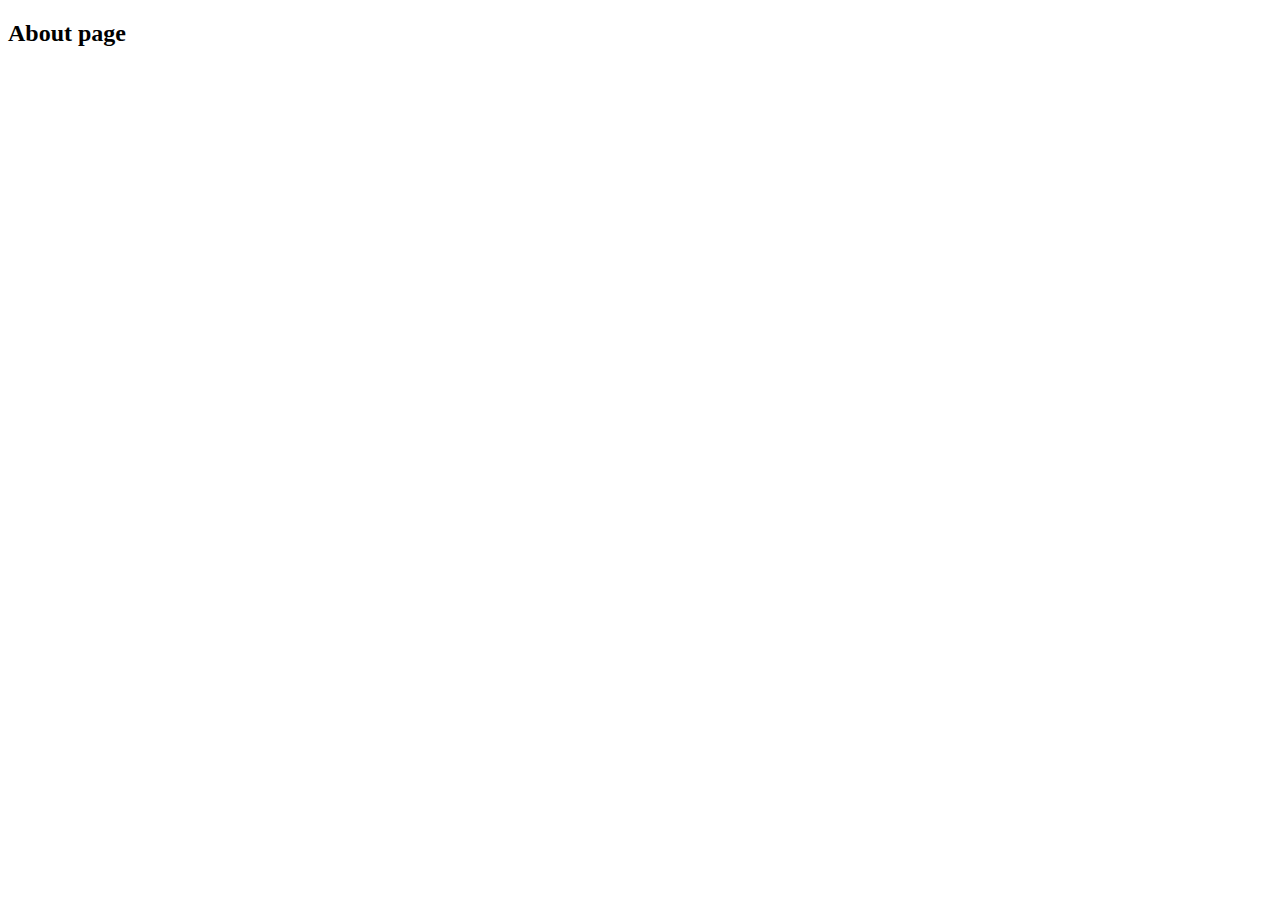
==== about.html @ dfe0ceda "create 3 files" ====
<!DOCTYPE html>
<html lang="en">
<head>
    <meta charset="UTF-8">
    <meta http-equiv="X-UA-Compatible" content="IE=edge">
    <meta name="viewport" content="width=device-width, initial-scale=1.0">
    <title>About</title>
</head>
<body>
    <h2>About page</h2>
</body>
</html>
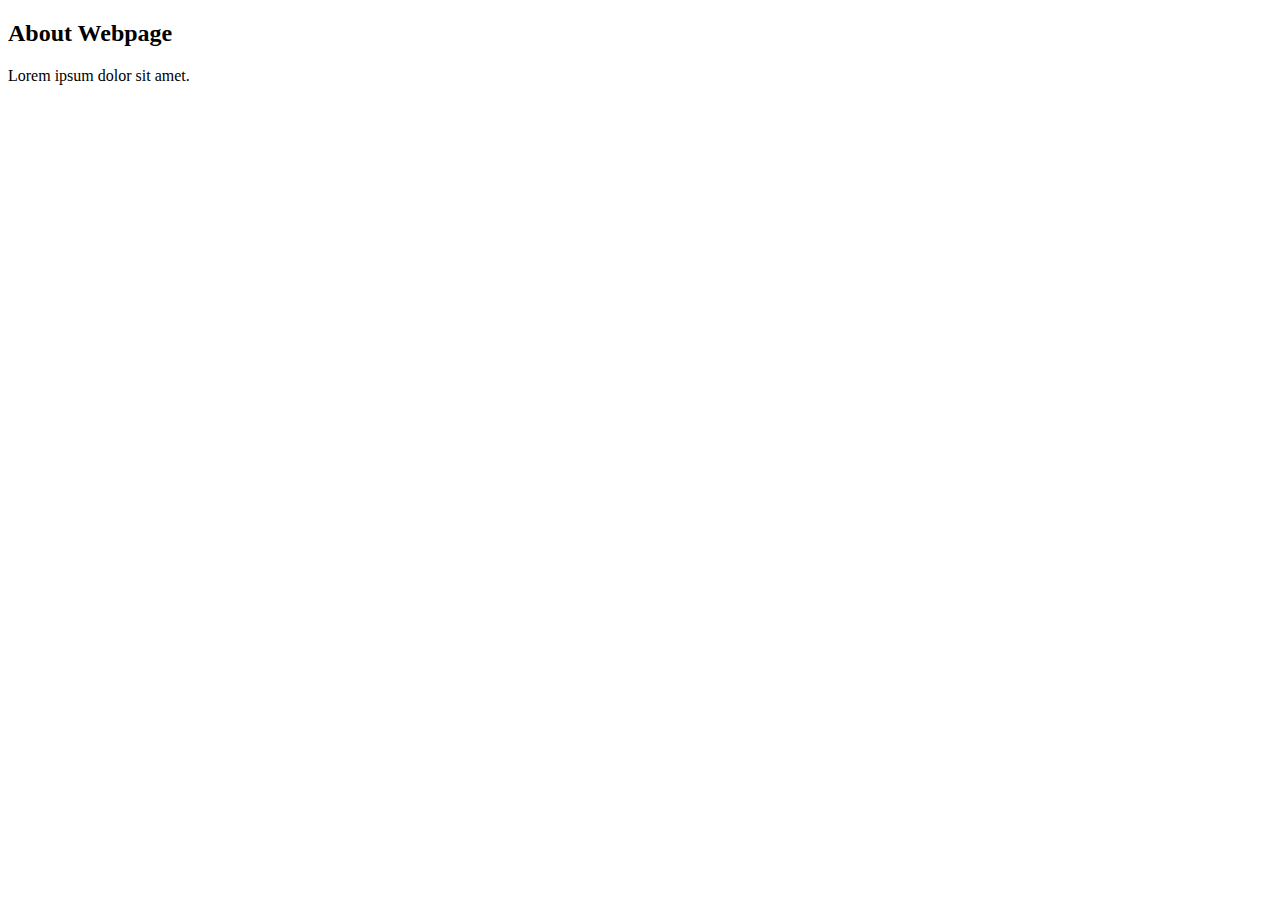
==== commit 489c0196: "edit about" ====
--- a/about.html
+++ b/about.html
@@ -7,6 +7,10 @@
     <title>About</title>
 </head>
 <body>
-    <h2>About page</h2>
+    <h2>About Webpage</h2>
+    <p>Lorem ipsum dolor sit amet.</p>
+
+
+
 </body>
 </html>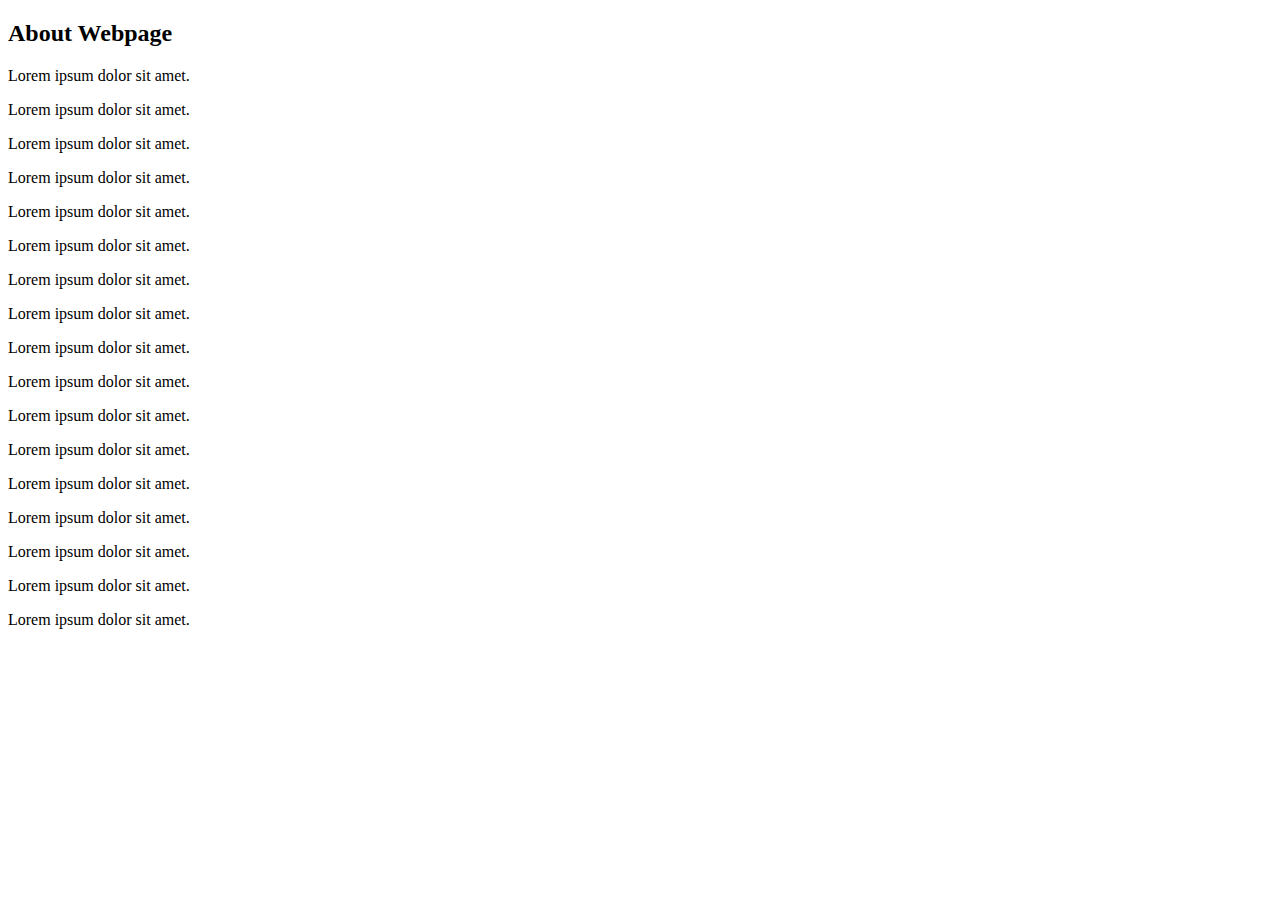
==== commit cbcdbb2a: "add 2 css" ====
--- a/about.html
+++ b/about.html
@@ -9,6 +9,22 @@
 <body>
     <h2>About Webpage</h2>
     <p>Lorem ipsum dolor sit amet.</p>
+    <p>Lorem ipsum dolor sit amet.</p>
+    <p>Lorem ipsum dolor sit amet.</p>
+    <p>Lorem ipsum dolor sit amet.</p>
+    <p>Lorem ipsum dolor sit amet.</p>
+    <p>Lorem ipsum dolor sit amet.</p>
+    <p>Lorem ipsum dolor sit amet.</p>
+    <p>Lorem ipsum dolor sit amet.</p>
+    <p>Lorem ipsum dolor sit amet.</p>
+    <p>Lorem ipsum dolor sit amet.</p>
+    <p>Lorem ipsum dolor sit amet.</p>
+    <p>Lorem ipsum dolor sit amet.</p>
+    <p>Lorem ipsum dolor sit amet.</p>
+    <p>Lorem ipsum dolor sit amet.</p>
+    <p>Lorem ipsum dolor sit amet.</p>
+    <p>Lorem ipsum dolor sit amet.</p>
+    <p>Lorem ipsum dolor sit amet.</p>
 
 
 
